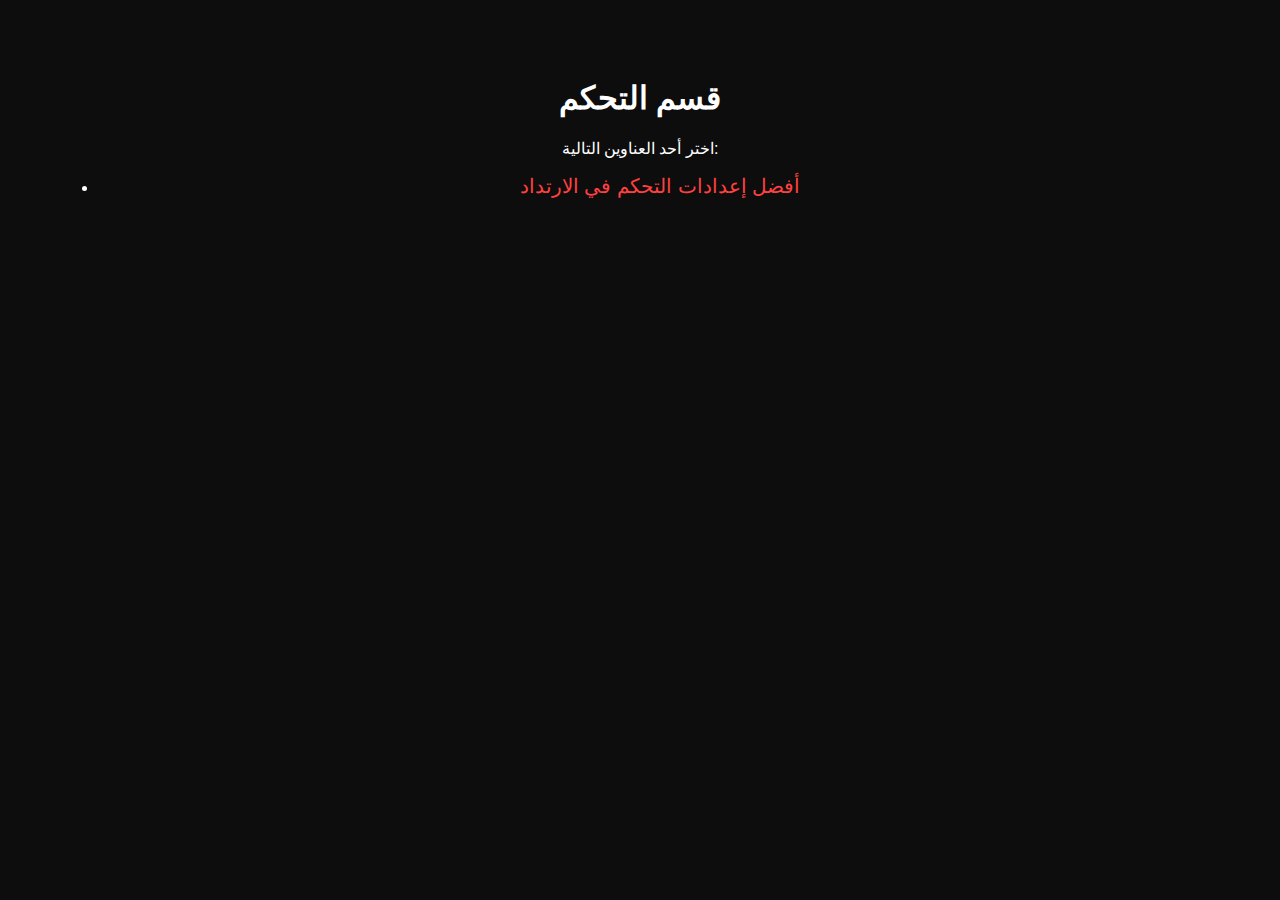
==== controls/index.html @ cfbacfc2 "Create index.html" ====
<!DOCTYPE html>
<html lang="ar">
<head>
  <meta charset="UTF-8">
  <title>قسم التحكم - Free Fire Guide</title>
  <style>
    body {
      background-color: #0d0d0d;
      color: #fff;
      font-family: 'Segoe UI', Tahoma, Geneva, Verdana, sans-serif;
      text-align: center;
      padding: 50px;
    }
    a {
      color: #ff4040;
      font-size: 20px;
      text-decoration: none;
      transition: 0.3s;
    }
    a:hover {
      color: #fff;
    }
  </style>
</head>
<body>
  <h1>قسم التحكم</h1>
  <p>اختر أحد العناوين التالية:</p>
  <ul>
    <li><a href="best-recoil-settings.html">أفضل إعدادات التحكم في الارتداد</a></li>
  </ul>
</body>
</html>
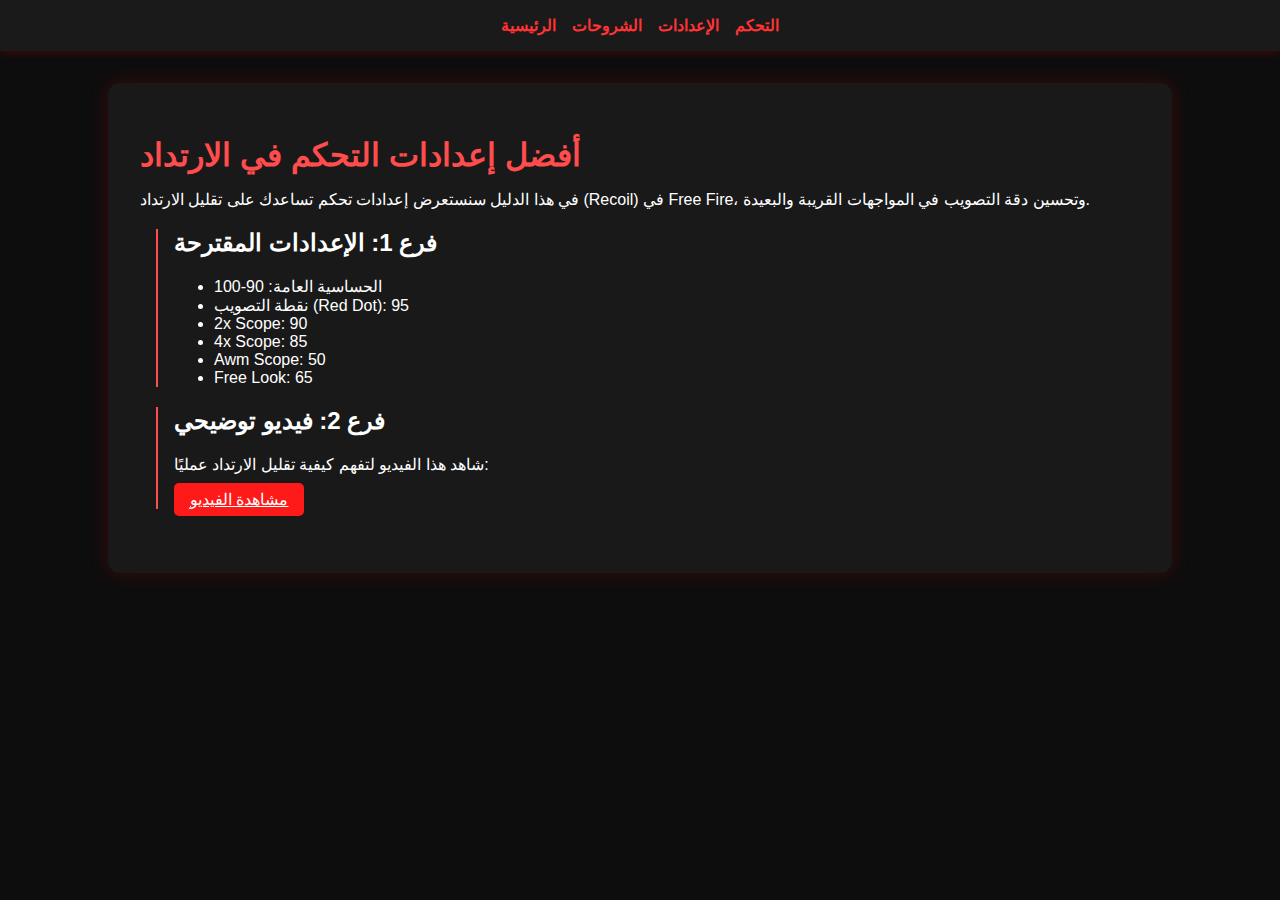
==== commit a7409084: "Update index.html" ====
--- a/controls/index.html
+++ b/controls/index.html
@@ -2,31 +2,105 @@
 <html lang="ar">
 <head>
   <meta charset="UTF-8">
-  <title>قسم التحكم - Free Fire Guide</title>
+  <meta name="viewport" content="width=device-width, initial-scale=1.0">
+  <title>التحكم - Free Fire Guide</title>
   <style>
     body {
-      background-color: #0d0d0d;
+      font-family: 'Cairo', sans-serif;
+      background: #0d0d0d;
       color: #fff;
-      font-family: 'Segoe UI', Tahoma, Geneva, Verdana, sans-serif;
-      text-align: center;
-      padding: 50px;
+      margin: 0;
+      padding: 0;
     }
-    a {
-      color: #ff4040;
-      font-size: 20px;
+    nav {
+      background: #1a1a1a;
+      padding: 1rem;
+      box-shadow: 0 0 10px rgba(255, 0, 0, 0.3);
+      position: sticky;
+      top: 0;
+      z-index: 1000;
+    }
+    nav ul {
+      list-style: none;
+      display: flex;
+      gap: 1rem;
+      justify-content: center;
+      margin: 0;
+      padding: 0;
+    }
+    nav ul li a {
+      color: #ff3333;
       text-decoration: none;
-      transition: 0.3s;
+      font-weight: bold;
     }
-    a:hover {
-      color: #fff;
+    nav ul li a:hover {
+      text-shadow: 0 0 10px #ff0000;
+    }
+    .container {
+      max-width: 1000px;
+      margin: 2rem auto;
+      background: rgba(255, 255, 255, 0.05);
+      padding: 2rem;
+      border-radius: 12px;
+      box-shadow: 0 0 20px rgba(255, 0, 0, 0.2);
+    }
+    .title {
+      font-size: 2rem;
+      margin-bottom: 1rem;
+      color: #ff4d4d;
+    }
+    .section {
+      margin-bottom: 2rem;
+    }
+    .subsection {
+      margin-left: 1rem;
+      padding-left: 1rem;
+      border-left: 2px solid #ff4d4d;
+    }
+    .button {
+      background: #ff1a1a;
+      color: white;
+      padding: 0.5rem 1rem;
+      border: none;
+      border-radius: 5px;
+      cursor: pointer;
+      margin-top: 1rem;
+    }
+    .button:hover {
+      background: #cc0000;
     }
   </style>
 </head>
 <body>
-  <h1>قسم التحكم</h1>
-  <p>اختر أحد العناوين التالية:</p>
-  <ul>
-    <li><a href="best-recoil-settings.html">أفضل إعدادات التحكم في الارتداد</a></li>
-  </ul>
+  <nav>
+    <ul>
+      <li><a href="../index.html">الرئيسية</a></li>
+      <li><a href="../guides/index.html">الشروحات</a></li>
+      <li><a href="../settings/index.html">الإعدادات</a></li>
+      <li><a href="index.html">التحكم</a></li>
+    </ul>
+  </nav>
+  <div class="container">
+    <div class="section">
+      <h1 class="title">أفضل إعدادات التحكم في الارتداد</h1>
+      <p>في هذا الدليل سنستعرض إعدادات تحكم تساعدك على تقليل الارتداد (Recoil) في Free Fire، وتحسين دقة التصويب في المواجهات القريبة والبعيدة.</p>
+      <div class="subsection">
+        <h2>فرع 1: الإعدادات المقترحة</h2>
+        <ul>
+          <li>الحساسية العامة: 90-100</li>
+          <li>نقطة التصويب (Red Dot): 95</li>
+          <li>2x Scope: 90</li>
+          <li>4x Scope: 85</li>
+          <li>Awm Scope: 50</li>
+          <li>Free Look: 65</li>
+        </ul>
+      </div>
+      <div class="subsection">
+        <h2>فرع 2: فيديو توضيحي</h2>
+        <p>شاهد هذا الفيديو لتفهم كيفية تقليل الارتداد عمليًا:</p>
+        <a href="https://youtu.be/Ok5hrfeaMGo?si=IDeKyYS5aQ4KVf8Z" target="_blank" class="button">مشاهدة الفيديو</a>
+      </div>
+    </div>
+  </div>
 </body>
 </html>
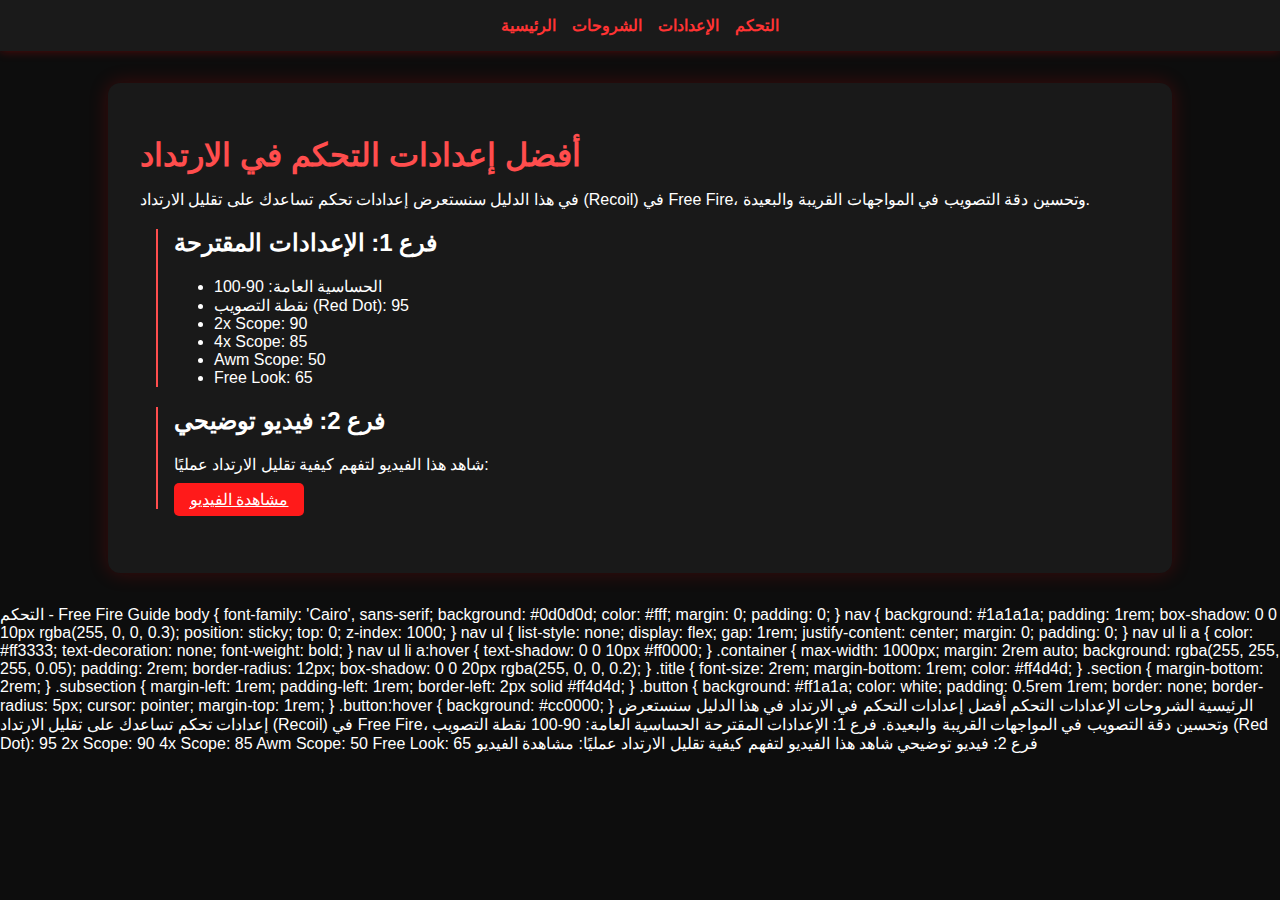
==== commit 06f9086f: "Update index.html" ====
--- a/controls/index.html
+++ b/controls/index.html
@@ -104,3 +104,17 @@
   </div>
 </body>
 </html>
+التحكم - Free Fire Guide body { font-family: 'Cairo', sans-serif; background: #0d0d0d; color: #fff; margin: 0; padding: 0; } nav { background: #1a1a1a; padding: 1rem; box-shadow: 0 0 10px rgba(255, 0, 0, 0.3); position: sticky; top: 0; z-index: 1000; } nav ul { list-style: none; display: flex; gap: 1rem; justify-content: center; margin: 0; padding: 0; } nav ul li a { color: #ff3333; text-decoration: none; font-weight: bold; } nav ul li a:hover { text-shadow: 0 0 10px #ff0000; } .container { max-width: 1000px; margin: 2rem auto; background: rgba(255, 255, 255, 0.05); padding: 2rem; border-radius: 12px; box-shadow: 0 0 20px rgba(255, 0, 0, 0.2); } .title { font-size: 2rem; margin-bottom: 1rem; color: #ff4d4d; } .section { margin-bottom: 2rem; } .subsection { margin-left: 1rem; padding-left: 1rem; border-left: 2px solid #ff4d4d; } .button { background: #ff1a1a; color: white; padding: 0.5rem 1rem; border: none; border-radius: 5px; cursor: pointer; margin-top: 1rem; } .button:hover { background: #cc0000; } الرئيسية الشروحات الإعدادات التحكم 
+
+أفضل إعدادات التحكم في الارتداد 
+
+في هذا الدليل سنستعرض إعدادات تحكم تساعدك على تقليل الارتداد (Recoil) في Free Fire، وتحسين دقة التصويب في المواجهات القريبة والبعيدة.
+
+فرع 1: الإعدادات المقترحة الحساسية العامة: 90-100 نقطة التصويب (Red Dot): 95 2x Scope: 90 4x Scope: 85 Awm Scope: 50 Free Look: 65 
+
+فرع 2: فيديو توضيحي 
+
+شاهد هذا الفيديو لتفهم كيفية تقليل الارتداد عمليًا:
+
+مشاهدة الفيديو 
+
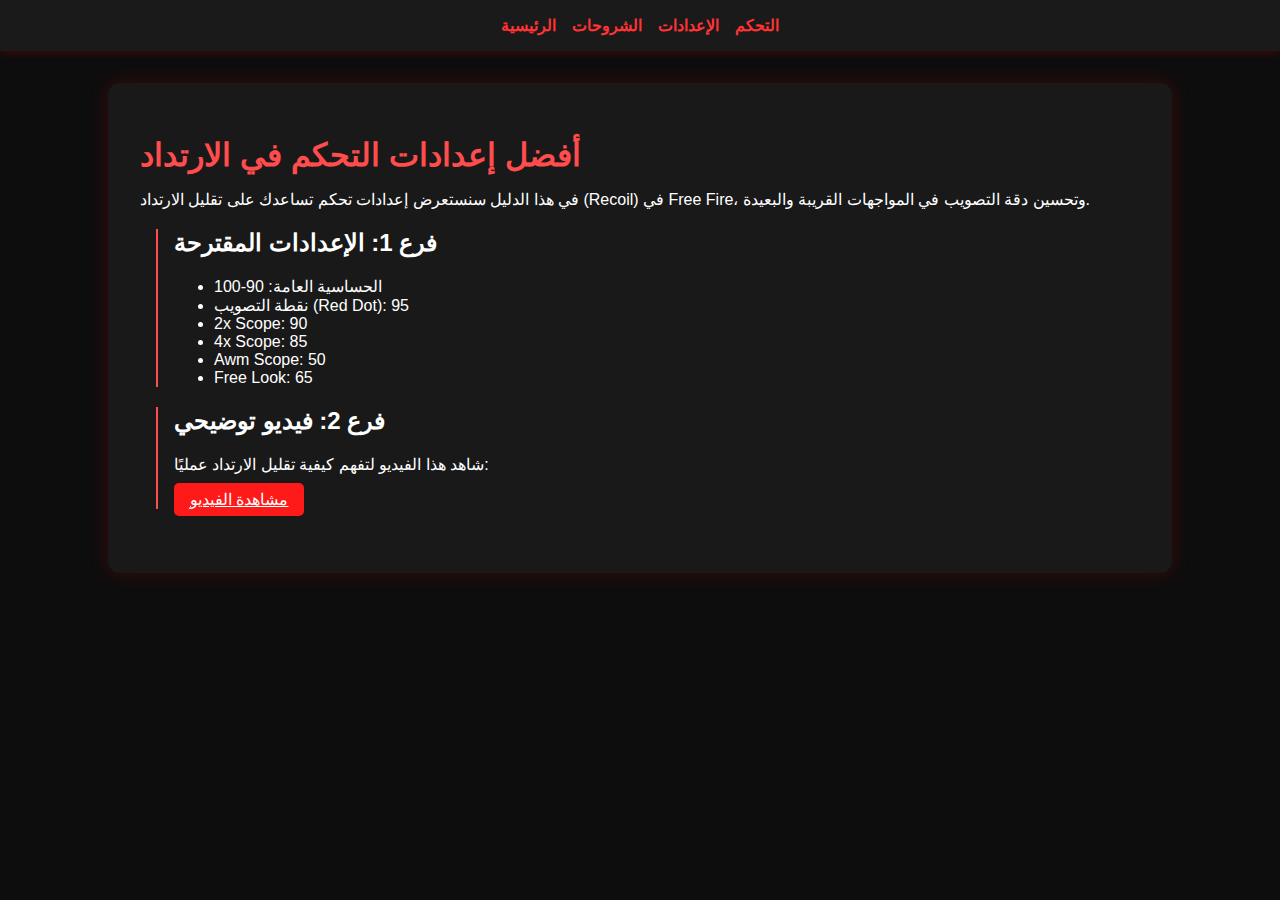
==== commit 6f8d6097: "Update index.html" ====
--- a/controls/index.html
+++ b/controls/index.html
@@ -104,17 +104,3 @@
   </div>
 </body>
 </html>
-التحكم - Free Fire Guide body { font-family: 'Cairo', sans-serif; background: #0d0d0d; color: #fff; margin: 0; padding: 0; } nav { background: #1a1a1a; padding: 1rem; box-shadow: 0 0 10px rgba(255, 0, 0, 0.3); position: sticky; top: 0; z-index: 1000; } nav ul { list-style: none; display: flex; gap: 1rem; justify-content: center; margin: 0; padding: 0; } nav ul li a { color: #ff3333; text-decoration: none; font-weight: bold; } nav ul li a:hover { text-shadow: 0 0 10px #ff0000; } .container { max-width: 1000px; margin: 2rem auto; background: rgba(255, 255, 255, 0.05); padding: 2rem; border-radius: 12px; box-shadow: 0 0 20px rgba(255, 0, 0, 0.2); } .title { font-size: 2rem; margin-bottom: 1rem; color: #ff4d4d; } .section { margin-bottom: 2rem; } .subsection { margin-left: 1rem; padding-left: 1rem; border-left: 2px solid #ff4d4d; } .button { background: #ff1a1a; color: white; padding: 0.5rem 1rem; border: none; border-radius: 5px; cursor: pointer; margin-top: 1rem; } .button:hover { background: #cc0000; } الرئيسية الشروحات الإعدادات التحكم 
-
-أفضل إعدادات التحكم في الارتداد 
-
-في هذا الدليل سنستعرض إعدادات تحكم تساعدك على تقليل الارتداد (Recoil) في Free Fire، وتحسين دقة التصويب في المواجهات القريبة والبعيدة.
-
-فرع 1: الإعدادات المقترحة الحساسية العامة: 90-100 نقطة التصويب (Red Dot): 95 2x Scope: 90 4x Scope: 85 Awm Scope: 50 Free Look: 65 
-
-فرع 2: فيديو توضيحي 
-
-شاهد هذا الفيديو لتفهم كيفية تقليل الارتداد عمليًا:
-
-مشاهدة الفيديو 
-
